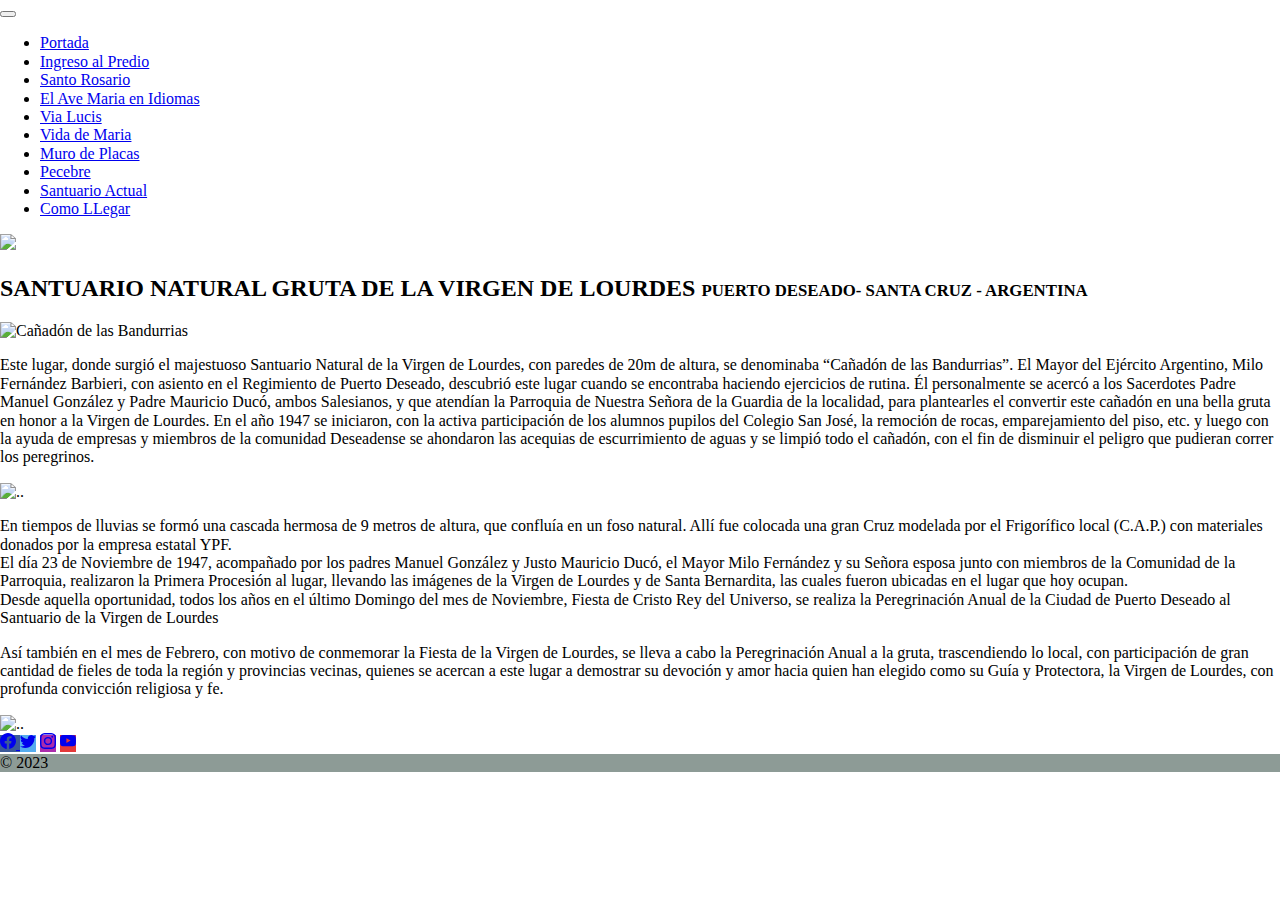
==== index.html @ 9f044518 "Update index.html" ====
<!DOCTYPE html>
<html lang="en">
<head>
    <meta charset="UTF-8">
    <meta http-equiv="Permissions-Policy" content="interest-cohort=()">
    <meta name="viewport" content="width=device-width, initial-scale=1.0">
    <title>Gruta de la Virgen de Lourdes</title>
    <link rel="preload" href="css/normalize.css" as="style">
    <link rel="stylesheet" href="css/normalize.css">
    <link href="https://fonts.googleapis.com/css2?family=Krub:wght@400;700&display=swap" rel="stylesheet">
    <link href="https://cdn.jsdelivr.net/npm/bootstrap@5.3.0-alpha1/dist/css/bootstrap.min.css" rel="stylesheet" integrity="sha384-GLhlTQ8iRABdZLl6O3oVMWSktQOp6b7In1Zl3/Jr59b6EGGoI1aFkw7cmDA6j6gD" crossorigin="anonymous">
    <script src="https://cdn.jsdelivr.net/npm/bootstrap@5.3.0-alpha1/dist/js/bootstrap.bundle.min.js" integrity="sha384-w76AqPfDkMBDXo30jS1Sgez6pr3x5MlQ1ZAGC+nuZB+EYdgRZgiwxhTBTkF7CXvN" crossorigin="anonymous"></script>
    <link href="css/styles.css" rel="stylesheet">
    <link href="css/styles.css" rel="stylesheet">
    <!-----------------------------<link rel="stylesheet" href="css/boostrap.min.css" crossorigin="anonymous">
------------------------------------------->
    </head>
<body>
<!----------------------------- NAVEGADOR ------------------------------------------->

<nav class="navbar navbar-expand-lg navbar-light bg-light">
  <div class="container-fluid">
    <button class="navbar-toggler" type="button" data-bs-toggle="collapse" data-bs-target="#navbarNav" aria-controls="navbarNav" aria-expanded="false" aria-label="Toggle navigation">
      <span class="navbar-toggler-icon"></span>
    </button>
    <div class="collapse navbar-collapse justify-content-center" id="navbarNav">
      <ul class="navbar-nav">
        <li class="nav-item">
          <a class="nav-link active mx-3" aria-current="page" href="index.html">Portada</a>
        </li>
        <li class="nav-item">
          <a class="nav-link mx-3" href="IngresoPredio.html">Ingreso al Predio</a>
        </li>
        <li class="nav-item">
          <a class="nav-link mx-3" href="Santorosario.html">Santo Rosario </a>
        </li>
        <li class="nav-item">
          <a class="nav-link mx-3" href="AveMaria.html">El Ave Maria en Idiomas</a>
        </li>
        <li class="nav-item">
          <a class="nav-link mx-3" href="ViaLucis.html">Via Lucis</a>
        </li>
        <li class="nav-item">
          <a class="nav-link mx-3" href="VidaMaria.html">Vida de Maria</a>
        </li>
        <li class="nav-item">
          <a class="nav-link mx-3" href="Muro.html">Muro de Placas</a> <!-- nombre a confirmar -->
        </li>
        <li class="nav-item">
          <a class="nav-link mx-3" href="Pecebre.html">Pecebre</a>
        </li>
        <li class="nav-item">
          <a class="nav-link mx-3" href="SantuarioActual.html">Santuario Actual</a> <!-- nombre a confirmar -->
        </li>
        <li class="nav-item">
          <a class="nav-link mx-3" href="Como llegar.html">Como LLegar</a>
        </li>
      </ul>
    </div>
  </div>
</nav>


<!--------------------------------TITULO ------------------------------------------>
<div class="container-fluid p-0">
  <img src="Imagenes/Ingresoyrecorrido/PORTADA.jfif" class="w-100">
</div>
    <section class="w-40 mx-auto text-center pt-5" id="intro">
     
      <h2 class="titulo">SANTUARIO NATURAL GRUTA DE LA VIRGEN DE LOURDES <span style="font-size: 0.7em;">PUERTO DESEADO- SANTA CRUZ - ARGENTINA</span></h2>
    </section>
<!--------------------------------------------------------------------------------->

<!--------------------------------ACERCA DE LAS GRUTAS y ubicacion----------------------------------------->
<div class="p-4 container text-center">

  <div class="row">

    <div class="col-md-5">
      <img src="Imagenes/Ingresoyrecorrido/antigua1.jpeg" class="img-thumbnail float-left" id="primer"  alt="Cañadón de las Bandurrias">
    </div>

    <div class="col-md-7">
      <p class="p-3">Este lugar, donde surgió el majestuoso Santuario Natural de la Virgen de Lourdes, con paredes de 20m de altura, se denominaba “Cañadón de las Bandurrias”.
        El Mayor del Ejército Argentino, Milo Fernández Barbieri, con asiento en el Regimiento de Puerto Deseado, descubrió este lugar cuando se encontraba haciendo ejercicios de rutina. Él personalmente se acercó a los Sacerdotes Padre Manuel González y Padre Mauricio Ducó, ambos Salesianos, y que atendían la Parroquia de Nuestra Señora de la Guardia de la localidad, para plantearles el convertir este cañadón en una bella gruta en honor a la Virgen de Lourdes.
        En el año 1947 se iniciaron, con la activa participación de los alumnos pupilos del Colegio San José, la remoción de rocas, emparejamiento del piso, etc. y luego con la ayuda de empresas y miembros de la comunidad Deseadense se ahondaron las acequias de escurrimiento de aguas y se limpió todo el cañadón, con el fin de disminuir el peligro que pudieran correr los peregrinos.</p>
    </div>

  </div> <!-- row -->


    <div class="row p-3">

      <div class="col-md-5">
        <img src="Imagenes/Ingresoyrecorrido/antigua3.jpeg" class="img-thumbnail float-left " id="second" alt="..">
      </div>

      <div class="col-md-7">
        <p class="pt-3">En tiempos de lluvias se formó una cascada hermosa de 9 metros de altura, que confluía en un foso natural. Allí fue colocada una gran Cruz modelada por el Frigorífico local (C.A.P.) con materiales donados por la empresa estatal YPF.<br> El día 23 de Noviembre de 1947, acompañado por los padres Manuel González y Justo Mauricio Ducó, el Mayor Milo Fernández y su Señora esposa junto con miembros de la Comunidad de la Parroquia, realizaron la Primera Procesión al lugar, llevando las imágenes de la Virgen de Lourdes y de Santa Bernardita, las cuales fueron ubicadas en el lugar que hoy ocupan.<br> Desde aquella oportunidad, todos los años en el último Domingo del mes de Noviembre, Fiesta de Cristo Rey del Universo, se realiza la Peregrinación Anual de la Ciudad de Puerto Deseado al Santuario de la Virgen de Lourdes</p>
      </div>

    </div> <!-- row -->

      <div class="row p-3">

        <div class="col-md-7">
         <p class="pt-5">Así también en el mes de Febrero, con motivo de conmemorar la Fiesta de la Virgen de Lourdes, se lleva a cabo la Peregrinación Anual a la gruta, trascendiendo lo local, con participación de gran cantidad de fieles de toda la región y provincias vecinas, quienes se acercan a este lugar a demostrar su devoción y amor hacia quien han elegido como su Guía y Protectora, la Virgen de Lourdes, con profunda convicción religiosa y fe.
          </p>
        </div>

        <div class="col-md-5">
          <img src="Imagenes/Ingresoyrecorrido/antigua2.jpeg" class="img-thumbnail float-left " id="primer" alt="..">
        </div>
      </div><!-- row -->

</div> <!-- conteiner -->

        <footer class="bg-white text-center text-white">
          <!-- Grid container -->
          <div class="container p-3 pb-0">
            <!-- Section: Social media -->
            <section class="mb-4">
              <!-- Facebook -->
              <a
                class="btn text-white btn-floating m-1"
                style="background-color: #3b5998;"
                href="#!"
                role="button">
              <svg xmlns="http://www.w3.org/2000/svg" width="16" height="16" fill="currentColor" class="bi bi-facebook" viewBox="0 0 16 16">
                  <path d="M16 8.049c0-4.446-3.582-8.05-8-8.05C3.58 0-.002 3.603-.002 8.05c0 4.017 2.926 7.347 6.75 7.951v-5.625h-2.03V8.05H6.75V6.275c0-2.017 1.195-3.131 3.022-3.131.876 0 1.791.157 1.791.157v1.98h-1.009c-.993 0-1.303.621-1.303 1.258v1.51h2.218l-.354 2.326H9.25V16c3.824-.604 6.75-3.934 6.75-7.951z"/>
                </svg>
              </a>
              
                    
              <!-- Twitter -->
              <a
                class="btn text-white btn-floating m-1"
                style="background-color: #55acee;"
                href="#!"
                role="button"
                ><svg xmlns="http://www.w3.org/2000/svg" width="16" height="16" fill="currentColor" class="bi bi-twitter" viewBox="0 0 16 16">
                  <path d="M5.026 15c6.038 0 9.341-5.003 9.341-9.334 0-.14 0-.282-.006-.422A6.685 6.685 0 0 0 16 3.542a6.658 6.658 0 0 1-1.889.518 3.301 3.301 0 0 0 1.447-1.817 6.533 6.533 0 0 1-2.087.793A3.286 3.286 0 0 0 7.875 6.03a9.325 9.325 0 0 1-6.767-3.429 3.289 3.289 0 0 0 1.018 4.382A3.323 3.323 0 0 1 .64 6.575v.045a3.288 3.288 0 0 0 2.632 3.218 3.203 3.203 0 0 1-.865.115 3.23 3.23 0 0 1-.614-.057 3.283 3.283 0 0 0 3.067 2.277A6.588 6.588 0 0 1 .78 13.58a6.32 6.32 0 0 1-.78-.045A9.344 9.344 0 0 0 5.026 15z"/>
                </svg></a>
              <!-- Instagram -->
              <a
                class="btn text-white btn-floating m-1"
                style="background-color: #ac2bac;"
                href="#!"
                role="button"
                ><svg xmlns="http://www.w3.org/2000/svg" width="16" height="16" fill="currentColor" class="bi bi-instagram" viewBox="0 0 16 16">
                  <path d="M8 0C5.829 0 5.556.01 4.703.048 3.85.088 3.269.222 2.76.42a3.917 3.917 0 0 0-1.417.923A3.927 3.927 0 0 0 .42 2.76C.222 3.268.087 3.85.048 4.7.01 5.555 0 5.827 0 8.001c0 2.172.01 2.444.048 3.297.04.852.174 1.433.372 1.942.205.526.478.972.923 1.417.444.445.89.719 1.416.923.51.198 1.09.333 1.942.372C5.555 15.99 5.827 16 8 16s2.444-.01 3.298-.048c.851-.04 1.434-.174 1.943-.372a3.916 3.916 0 0 0 1.416-.923c.445-.445.718-.891.923-1.417.197-.509.332-1.09.372-1.942C15.99 10.445 16 10.173 16 8s-.01-2.445-.048-3.299c-.04-.851-.175-1.433-.372-1.941a3.926 3.926 0 0 0-.923-1.417A3.911 3.911 0 0 0 13.24.42c-.51-.198-1.092-.333-1.943-.372C10.443.01 10.172 0 7.998 0h.003zm-.717 1.442h.718c2.136 0 2.389.007 3.232.046.78.035 1.204.166 1.486.275.373.145.64.319.92.599.28.28.453.546.598.92.11.281.24.705.275 1.485.039.843.047 1.096.047 3.231s-.008 2.389-.047 3.232c-.035.78-.166 1.203-.275 1.485a2.47 2.47 0 0 1-.599.919c-.28.28-.546.453-.92.598-.28.11-.704.24-1.485.276-.843.038-1.096.047-3.232.047s-2.39-.009-3.233-.047c-.78-.036-1.203-.166-1.485-.276a2.478 2.478 0 0 1-.92-.598 2.48 2.48 0 0 1-.6-.92c-.109-.281-.24-.705-.275-1.485-.038-.843-.046-1.096-.046-3.233 0-2.136.008-2.388.046-3.231.036-.78.166-1.204.276-1.486.145-.373.319-.64.599-.92.28-.28.546-.453.92-.598.282-.11.705-.24 1.485-.276.738-.034 1.024-.044 2.515-.045v.002zm4.988 1.328a.96.96 0 1 0 0 1.92.96.96 0 0 0 0-1.92zm-4.27 1.122a4.109 4.109 0 1 0 0 8.217 4.109 4.109 0 0 0 0-8.217zm0 1.441a2.667 2.667 0 1 1 0 5.334 2.667 2.667 0 0 1 0-5.334z"/>
                </svg></a>
                <a
                  class="btn text-white btn-floating m-1"
                style="background-color: #e43939;"
                href="#!"
                role="button">
                <svg xmlns="http://www.w3.org/2000/svg" width="16" height="16" fill="currentColor" class="bi bi-youtube" viewBox="0 0 16 16">
                  <path d="M8.051 1.999h.089c.822.003 4.987.033 6.11.335a2.01 2.01 0 0 1 1.415 1.42c.101.38.172.883.22 1.402l.01.104.022.26.008.104c.065.914.073 1.77.074 1.957v.075c-.001.194-.01 1.108-.082 2.06l-.008.105-.009.104c-.05.572-.124 1.14-.235 1.558a2.007 2.007 0 0 1-1.415 1.42c-1.16.312-5.569.334-6.18.335h-.142c-.309 0-1.587-.006-2.927-.052l-.17-.006-.087-.004-.171-.007-.171-.007c-1.11-.049-2.167-.128-2.654-.26a2.007 2.007 0 0 1-1.415-1.419c-.111-.417-.185-.986-.235-1.558L.09 9.82l-.008-.104A31.4 31.4 0 0 1 0 7.68v-.123c.002-.215.01-.958.064-1.778l.007-.103.003-.052.008-.104.022-.26.01-.104c.048-.519.119-1.023.22-1.402a2.007 2.007 0 0 1 1.415-1.42c.487-.13 1.544-.21 2.654-.26l.17-.007.172-.006.086-.003.171-.007A99.788 99.788 0 0 1 7.858 2h.193zM6.4 5.209v4.818l4.157-2.408L6.4 5.209z"/>
                </svg>
              </a>
            </section>
            <!-- Section: Social media -->
          </div>
          <!-- Grid container -->
        
          <!-- Copyright -->
          <div class="text-center p-3" style="background-color: rgba(141, 155, 150);">
            © 2023
            <a class="text-white" href="https://mdbootstrap.com/"></a>
          </div>
          <!-- Copyright -->
        </footer>
    <script src="https://unpkg.com/typewriter-effect@latest/dist/core.js"></script>

    <script src="js/main.js"></script>
</body>
</html>
---- css/styles.css ----
.titulo{
 white-space: nowrap;
} 


.card-img-top {
    height: 200px;
    object-fit: cover;
    cursor:pointer;
}

.card:hover .card-img-top {
    height: 300px;
}

 .portada{

    height: 1000px;
    width: 100%;
} 

.mapa{
    width: 250%;
    height: 500px;
    margin-top: auto;
}

#local { /* info del mapa */
    background-color: #f3f3f3;
    padding-bottom: 300px;
    display:flex;
    justify-content: center;

}

.wrapper {
    width:50%;
    margin-left:100px;
    padding-top:150px;
}

#primer{
    width: 600;
    height: 350px;

}

#primer{
    width: 600;
    height: 350px;

}


#numeros-local div{
    padding: 0 20px 0 0;
    height:48px
}

#numeros-local div:not(:last-child){
    border-right: 2px solid #3f3f3f;
}

#numeros-local div:not(:first-child){
    padding-left:10px;
}

#numeros-local p{
    margin:0;
}

/* ----------------------------------------------pantalla ancha------------------------------ */

@media (max-width: 1200px){
    #local{
        flex-wrap: wrap;
        padding-top: 30px;
    }

    .wraper {
        width: 90%;
        margin-left: auto;
        padding-top: 50px;
    }
}

/*------------------------------------------------------------------------------------------
 */

@media (max-width: 768px){
    #grutas{
        width:90% !important
    }

    #grutas p{
        display: none;
    }
}
---- css/styles.css ----
.titulo{
 white-space: nowrap;
} 


.card-img-top {
    height: 200px;
    object-fit: cover;
    cursor:pointer;
}

.card:hover .card-img-top {
    height: 300px;
}

 .portada{

    height: 1000px;
    width: 100%;
} 

.mapa{
    width: 250%;
    height: 500px;
    margin-top: auto;
}

#local { /* info del mapa */
    background-color: #f3f3f3;
    padding-bottom: 300px;
    display:flex;
    justify-content: center;

}

.wrapper {
    width:50%;
    margin-left:100px;
    padding-top:150px;
}

#primer{
    width: 600;
    height: 350px;

}

#primer{
    width: 600;
    height: 350px;

}


#numeros-local div{
    padding: 0 20px 0 0;
    height:48px
}

#numeros-local div:not(:last-child){
    border-right: 2px solid #3f3f3f;
}

#numeros-local div:not(:first-child){
    padding-left:10px;
}

#numeros-local p{
    margin:0;
}

/* ----------------------------------------------pantalla ancha------------------------------ */

@media (max-width: 1200px){
    #local{
        flex-wrap: wrap;
        padding-top: 30px;
    }

    .wraper {
        width: 90%;
        margin-left: auto;
        padding-top: 50px;
    }
}

/*------------------------------------------------------------------------------------------
 */

@media (max-width: 768px){
    #grutas{
        width:90% !important
    }

    #grutas p{
        display: none;
    }
}
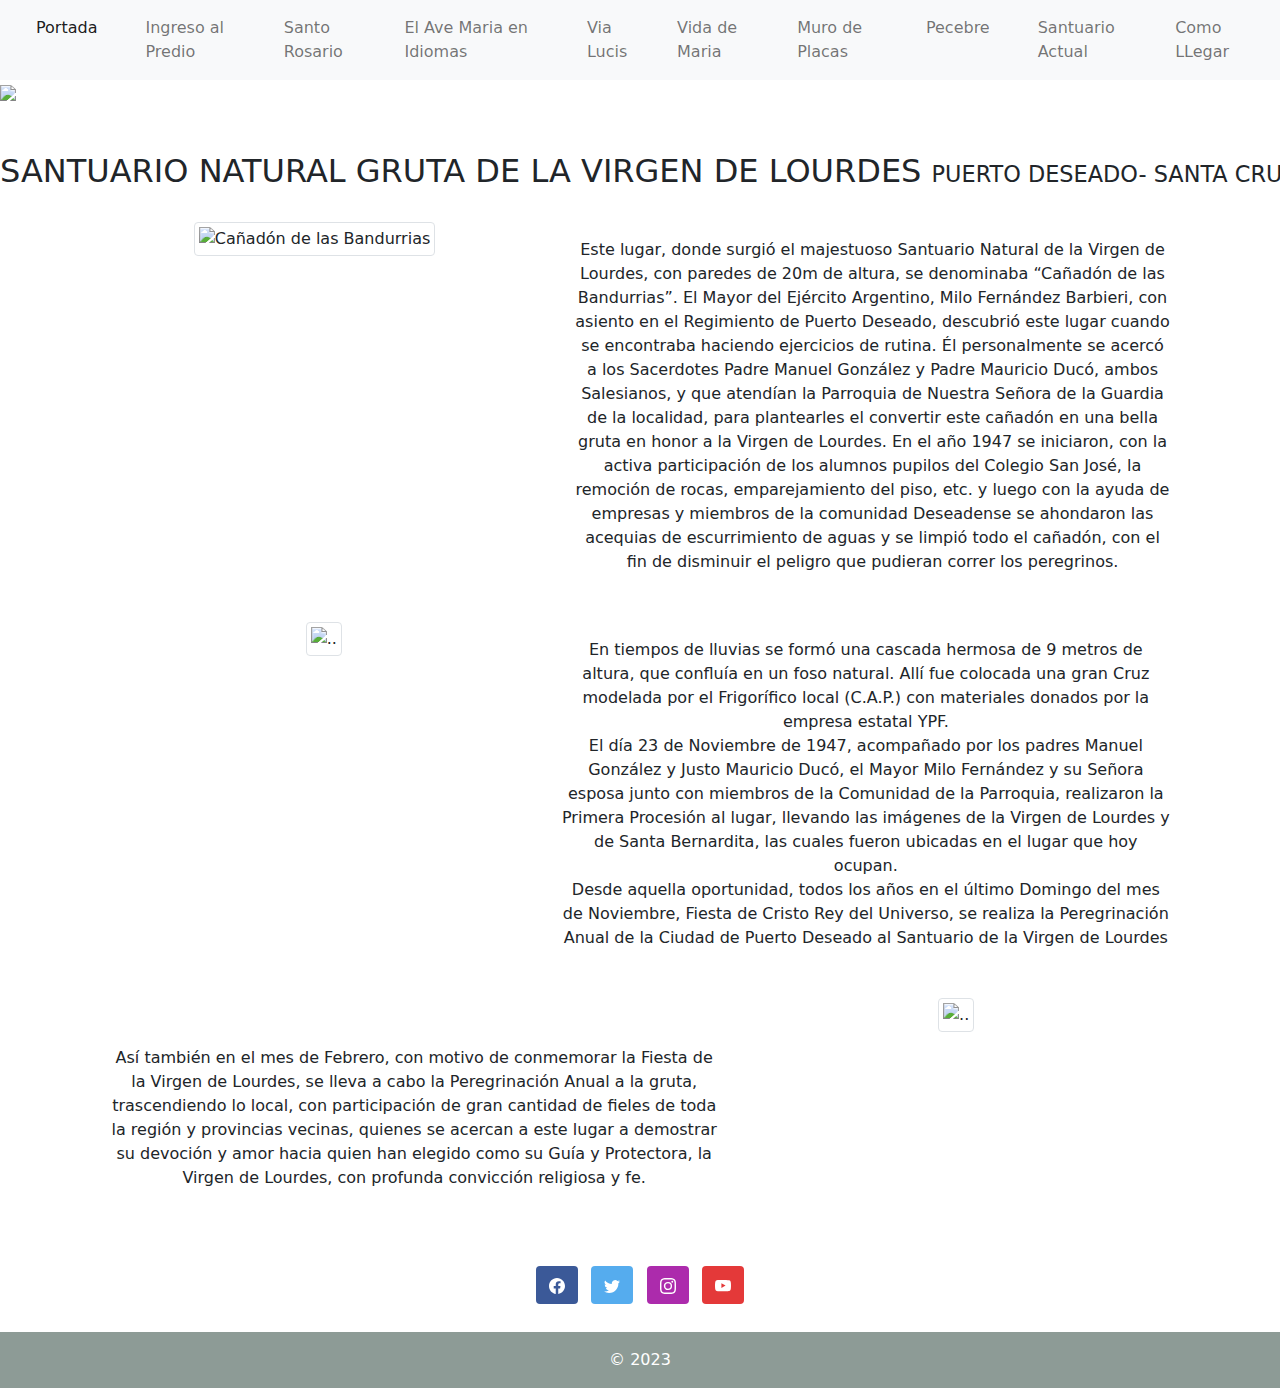
==== commit 2373cb35: "Update index.html" ====
--- a/index.html
+++ b/index.html
@@ -12,8 +12,8 @@
     <script src="https://cdn.jsdelivr.net/npm/bootstrap@5.3.0-alpha1/dist/js/bootstrap.bundle.min.js" integrity="sha384-w76AqPfDkMBDXo30jS1Sgez6pr3x5MlQ1ZAGC+nuZB+EYdgRZgiwxhTBTkF7CXvN" crossorigin="anonymous"></script>
     <link href="css/styles.css" rel="stylesheet">
     <link href="css/styles.css" rel="stylesheet">
-    <!-----------------------------<link rel="stylesheet" href="css/boostrap.min.css" crossorigin="anonymous">
-------------------------------------------->
+    <link rel="stylesheet" href="css/bootstrap.min.css" crossorigin="anonymous">
+
     </head>
 <body>
 <!----------------------------- NAVEGADOR ------------------------------------------->
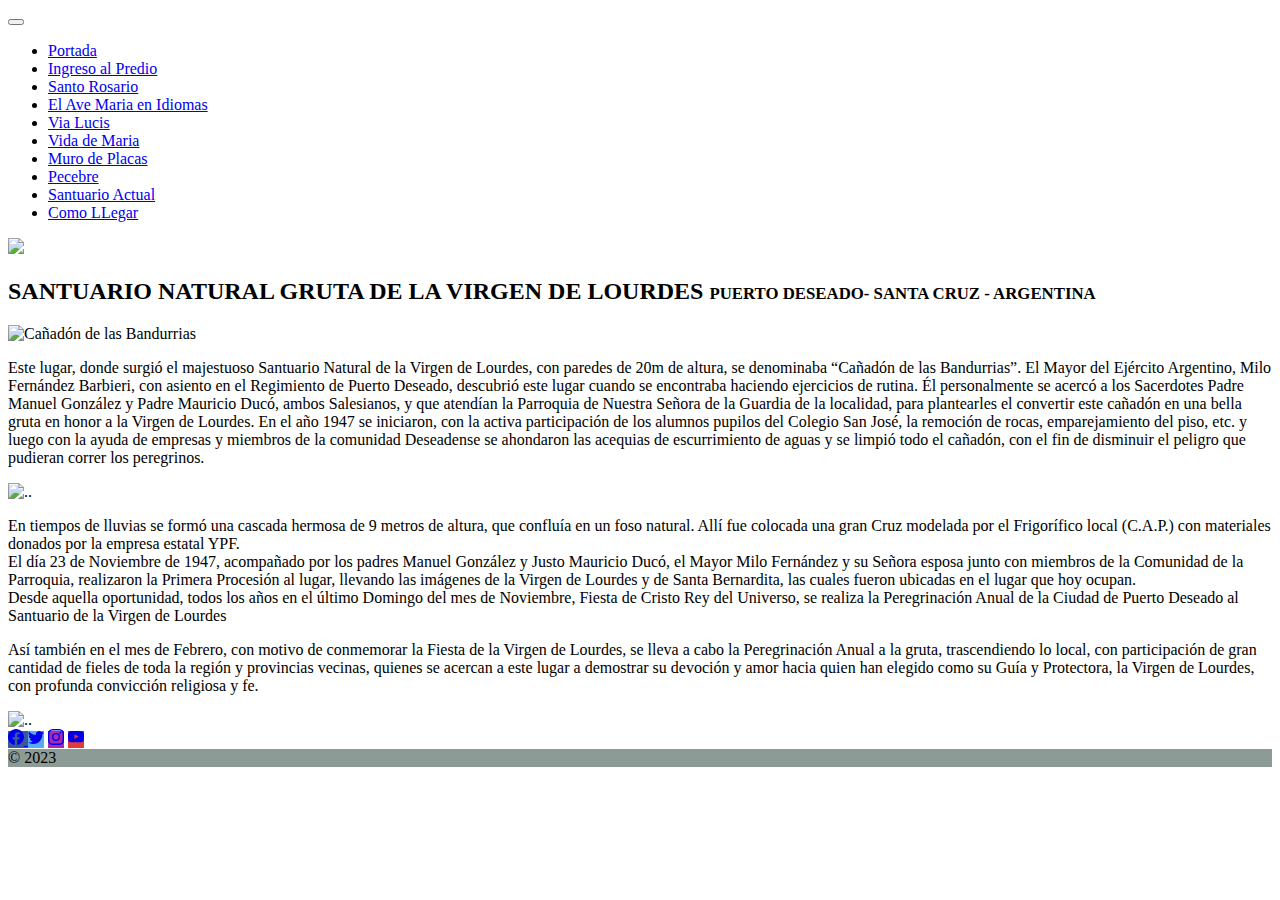
==== commit dd9729e7: "Update index.html" ====
--- a/index.html
+++ b/index.html
@@ -5,15 +5,10 @@
     <meta http-equiv="Permissions-Policy" content="interest-cohort=()">
     <meta name="viewport" content="width=device-width, initial-scale=1.0">
     <title>Gruta de la Virgen de Lourdes</title>
-    <link rel="preload" href="css/normalize.css" as="style">
-    <link rel="stylesheet" href="css/normalize.css">
     <link href="https://fonts.googleapis.com/css2?family=Krub:wght@400;700&display=swap" rel="stylesheet">
     <link href="https://cdn.jsdelivr.net/npm/bootstrap@5.3.0-alpha1/dist/css/bootstrap.min.css" rel="stylesheet" integrity="sha384-GLhlTQ8iRABdZLl6O3oVMWSktQOp6b7In1Zl3/Jr59b6EGGoI1aFkw7cmDA6j6gD" crossorigin="anonymous">
     <script src="https://cdn.jsdelivr.net/npm/bootstrap@5.3.0-alpha1/dist/js/bootstrap.bundle.min.js" integrity="sha384-w76AqPfDkMBDXo30jS1Sgez6pr3x5MlQ1ZAGC+nuZB+EYdgRZgiwxhTBTkF7CXvN" crossorigin="anonymous"></script>
     <link href="css/styles.css" rel="stylesheet">
-    <link href="css/styles.css" rel="stylesheet">
-    <link rel="stylesheet" href="css/bootstrap.min.css" crossorigin="anonymous">
-
     </head>
 <body>
 <!----------------------------- NAVEGADOR ------------------------------------------->
@@ -171,9 +166,7 @@
           </div>
           <!-- Copyright -->
         </footer>
-    <script src="https://unpkg.com/typewriter-effect@latest/dist/core.js"></script>
 
-    <script src="js/main.js"></script>
 </body>
 </html>
 
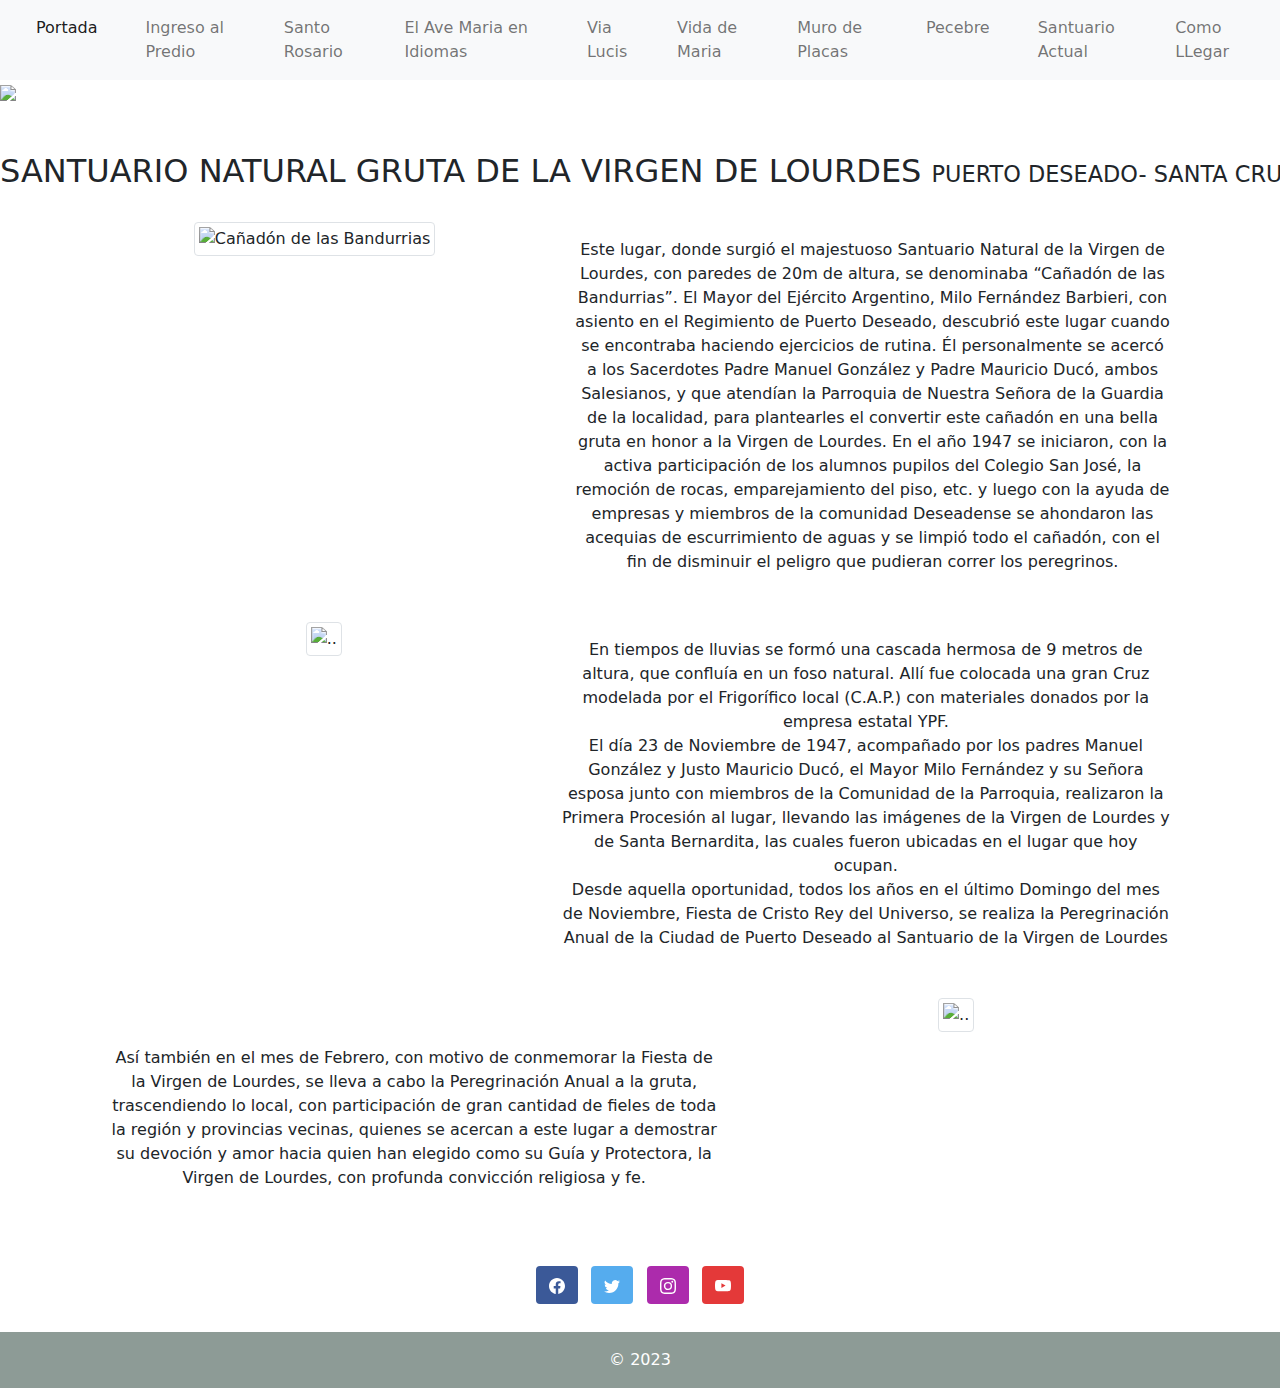
==== commit fce0d5e8: "Update index.html" ====
--- a/index.html
+++ b/index.html
@@ -2,13 +2,13 @@
 <html lang="en">
 <head>
     <meta charset="UTF-8">
-    <meta http-equiv="Permissions-Policy" content="interest-cohort=()">
     <meta name="viewport" content="width=device-width, initial-scale=1.0">
     <title>Gruta de la Virgen de Lourdes</title>
     <link href="https://fonts.googleapis.com/css2?family=Krub:wght@400;700&display=swap" rel="stylesheet">
     <link href="https://cdn.jsdelivr.net/npm/bootstrap@5.3.0-alpha1/dist/css/bootstrap.min.css" rel="stylesheet" integrity="sha384-GLhlTQ8iRABdZLl6O3oVMWSktQOp6b7In1Zl3/Jr59b6EGGoI1aFkw7cmDA6j6gD" crossorigin="anonymous">
     <script src="https://cdn.jsdelivr.net/npm/bootstrap@5.3.0-alpha1/dist/js/bootstrap.bundle.min.js" integrity="sha384-w76AqPfDkMBDXo30jS1Sgez6pr3x5MlQ1ZAGC+nuZB+EYdgRZgiwxhTBTkF7CXvN" crossorigin="anonymous"></script>
     <link href="css/styles.css" rel="stylesheet">
+    <link rel="stylesheet" href="css/bootstrap.min.css" crossorigin="anonymous">
     </head>
 <body>
 <!----------------------------- NAVEGADOR ------------------------------------------->
